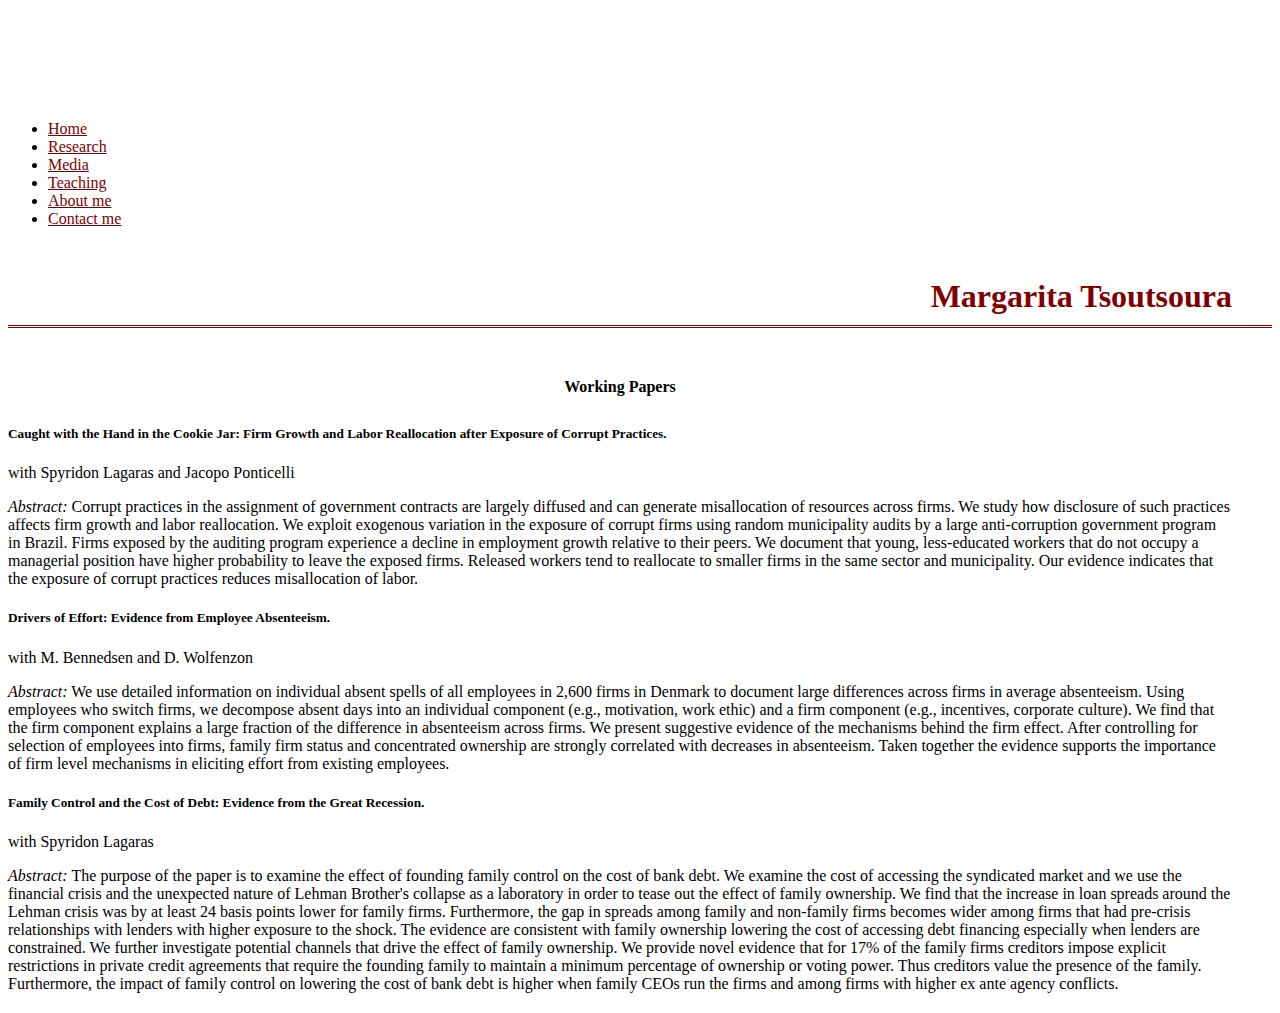
==== research.html @ 041a8150 "initial commit" ====
</!DOCTYPE html>
<html>

<head>
    <title>Margarita Tsoutsoura</title>
    <meta charset="utf-8">
    <meta name="viewport" content="width=device-width, initial-scale=1, shrink-to-fit=no">

    <!-- Bootstrap CSS -->
    <link rel="stylesheet" href="https://stackpath.bootstrapcdn.com/bootstrap/4.1.1/css/bootstrap.min.css" integrity="sha384-WskhaSGFgHYWDcbwN70/dfYBj47jz9qbsMId/iRN3ewGhXQFZCSftd1LZCfmhktB"
        crossorigin="anonymous">
    <!-- Customized CSS -->
    <link rel="stylesheet" type="text/css" href="index.css">
</head>

<body>

    <div class="row">
        <div class="col-3">

            <ul class="nav flex-column">
                <li class="nav-item">
                    <a class="nav-link" href="index.html">Home</a>
                </li>
                <li class="nav-item">
                    <a class="nav-link" href="research.html">Research</a>
                </li>
                <li class="nav-item">
                    <a class="nav-link" href="#">Media</a>
                </li>
                <li class="nav-item">
                    <a class="nav-link" href="#">Teaching</a>
                </li>
                <li class="nav-item">
                    <a class="nav-link" href="#">About me</a>
                </li>
                <li class="nav-item">
                    <a class="nav-link" href="#">Contact me</a>
                </li>
                <!-- <li class="nav-item">
          <a class="nav-link disabled" href="#">Disabled</a>
        </li> -->
            </ul>
        </div>



        <div class="col">
            <div id="name-div">
                <h1>Margarita Tsoutsoura</h1>
            </div>

            <div id="papers">
                <h4>Working Papers</h4>
                <div class="paper">
                    <h5>Caught with the Hand in the Cookie Jar: Firm Growth and Labor Reallocation after Exposure of Corrupt
                        Practices.
                    </h5>
                    <p>with Spyridon Lagaras and Jacopo Ponticelli</p>
                    <p>
                        <em>Abstract: </em>Corrupt practices in the assignment of government contracts are largely diffused and
                        can generate misallocation of resources across firms. We study how disclosure of such practices affects
                        firm growth and labor reallocation. We exploit exogenous variation in the exposure of corrupt firms
                        using random municipality audits by a large anti-corruption government program in Brazil. Firms exposed
                        by the auditing program experience a decline in employment growth relative to their peers. We document
                        that young, less-educated workers that do not occupy a managerial position have higher probability
                        to leave the exposed firms. Released workers tend to reallocate to smaller firms in the same sector
                        and municipality. Our evidence indicates that the exposure of corrupt practices reduces misallocation
                        of labor.</p>
                </div>

                <div class="paper">
                    <h5>Drivers of Effort: Evidence from Employee Absenteeism.
                    </h5>
                    <p>with M. Bennedsen and D. Wolfenzon </p>
                    <p>
                        <em>Abstract:</em> We use detailed information on individual absent spells of all employees in 2,600
                        firms in Denmark to document large differences across firms in average absenteeism. Using employees
                        who switch firms, we decompose absent days into an individual component (e.g., motivation, work ethic)
                        and a firm component (e.g., incentives, corporate culture). We find that the firm component explains
                        a large fraction of the difference in absenteeism across firms. We present suggestive evidence of
                        the mechanisms behind the firm effect. After controlling for selection of employees into firms, family
                        firm status and concentrated ownership are strongly correlated with decreases in absenteeism. Taken
                        together the evidence supports the importance of firm level mechanisms in eliciting effort from existing
                        employees.
                    </p>
                </div>

                <div class="paper">
                    <h5>Family Control and the Cost of Debt: Evidence from the Great Recession.
                    </h5>
                    <p>with Spyridon Lagaras</p>
                    <p>
                        <em>Abstract: </em>The purpose of the paper is to examine the effect of founding family control on the
                        cost of bank debt. We examine the cost of accessing the syndicated market and we use the financial
                        crisis and the unexpected nature of Lehman Brother's collapse as a laboratory in order to tease out
                        the effect of family ownership. We find that the increase in loan spreads around the Lehman crisis
                        was by at least 24 basis points lower for family firms. Furthermore, the gap in spreads among family
                        and non-family firms becomes wider among firms that had pre-crisis relationships with lenders with
                        higher exposure to the shock. The evidence are consistent with family ownership lowering the cost
                        of accessing debt financing especially when lenders are constrained. We further investigate potential
                        channels that drive the effect of family ownership. We provide novel evidence that for 17% of the
                        family firms creditors impose explicit restrictions in private credit agreements that require the
                        founding family to maintain a minimum percentage of ownership or voting power. Thus creditors value
                        the presence of the family. Furthermore, the impact of family control on lowering the cost of bank
                        debt is higher when family CEOs run the firms and among firms with higher ex ante agency conflicts.
                </div>
            </div>
        </div>
    </div>


    <script src="https://code.jquery.com/jquery-3.3.1.slim.min.js" integrity="sha384-q8i/X+965DzO0rT7abK41JStQIAqVgRVzpbzo5smXKp4YfRvH+8abtTE1Pi6jizo"
        crossorigin="anonymous"></script>
    <script src="https://cdnjs.cloudflare.com/ajax/libs/popper.js/1.14.3/umd/popper.min.js" integrity="sha384-ZMP7rVo3mIykV+2+9J3UJ46jBk0WLaUAdn689aCwoqbBJiSnjAK/l8WvCWPIPm49"
        crossorigin="anonymous"></script>
    <script src="https://stackpath.bootstrapcdn.com/bootstrap/4.1.1/js/bootstrap.min.js" integrity="sha384-smHYKdLADwkXOn1EmN1qk/HfnUcbVRZyYmZ4qpPea6sjB/pTJ0euyQp0Mk8ck+5T"
        crossorigin="anonymous"></script>

</body>

</html>
---- index.css ----
/* -----------------------Left menu -------------------------*/
#menu{
    border-right: double;
    height: 100%;
}

ul.nav.flex-column{
    margin-top: 120px;
}

a.nav-link{
    text-align: center;
    color: #800000;
}

/* ----------------------main--------------------------------*/
#name-div{
    border-bottom: double;
    color: #800000;
}

h1{
    margin-top: 50px;
    margin-bottom: 10px;
    text-align: right;
    margin-right: 40px;
}


/* ----------------------research--------------------------- */
h4{
    text-align: center;
    margin-top: 50px;
    margin-bottom: 30px;
}

#papers{
    margin-top: 25px;
    margin-right: 40px;
}

.paper{
    /* border-bottom:double; */
    margin-bottom: 20px;
}
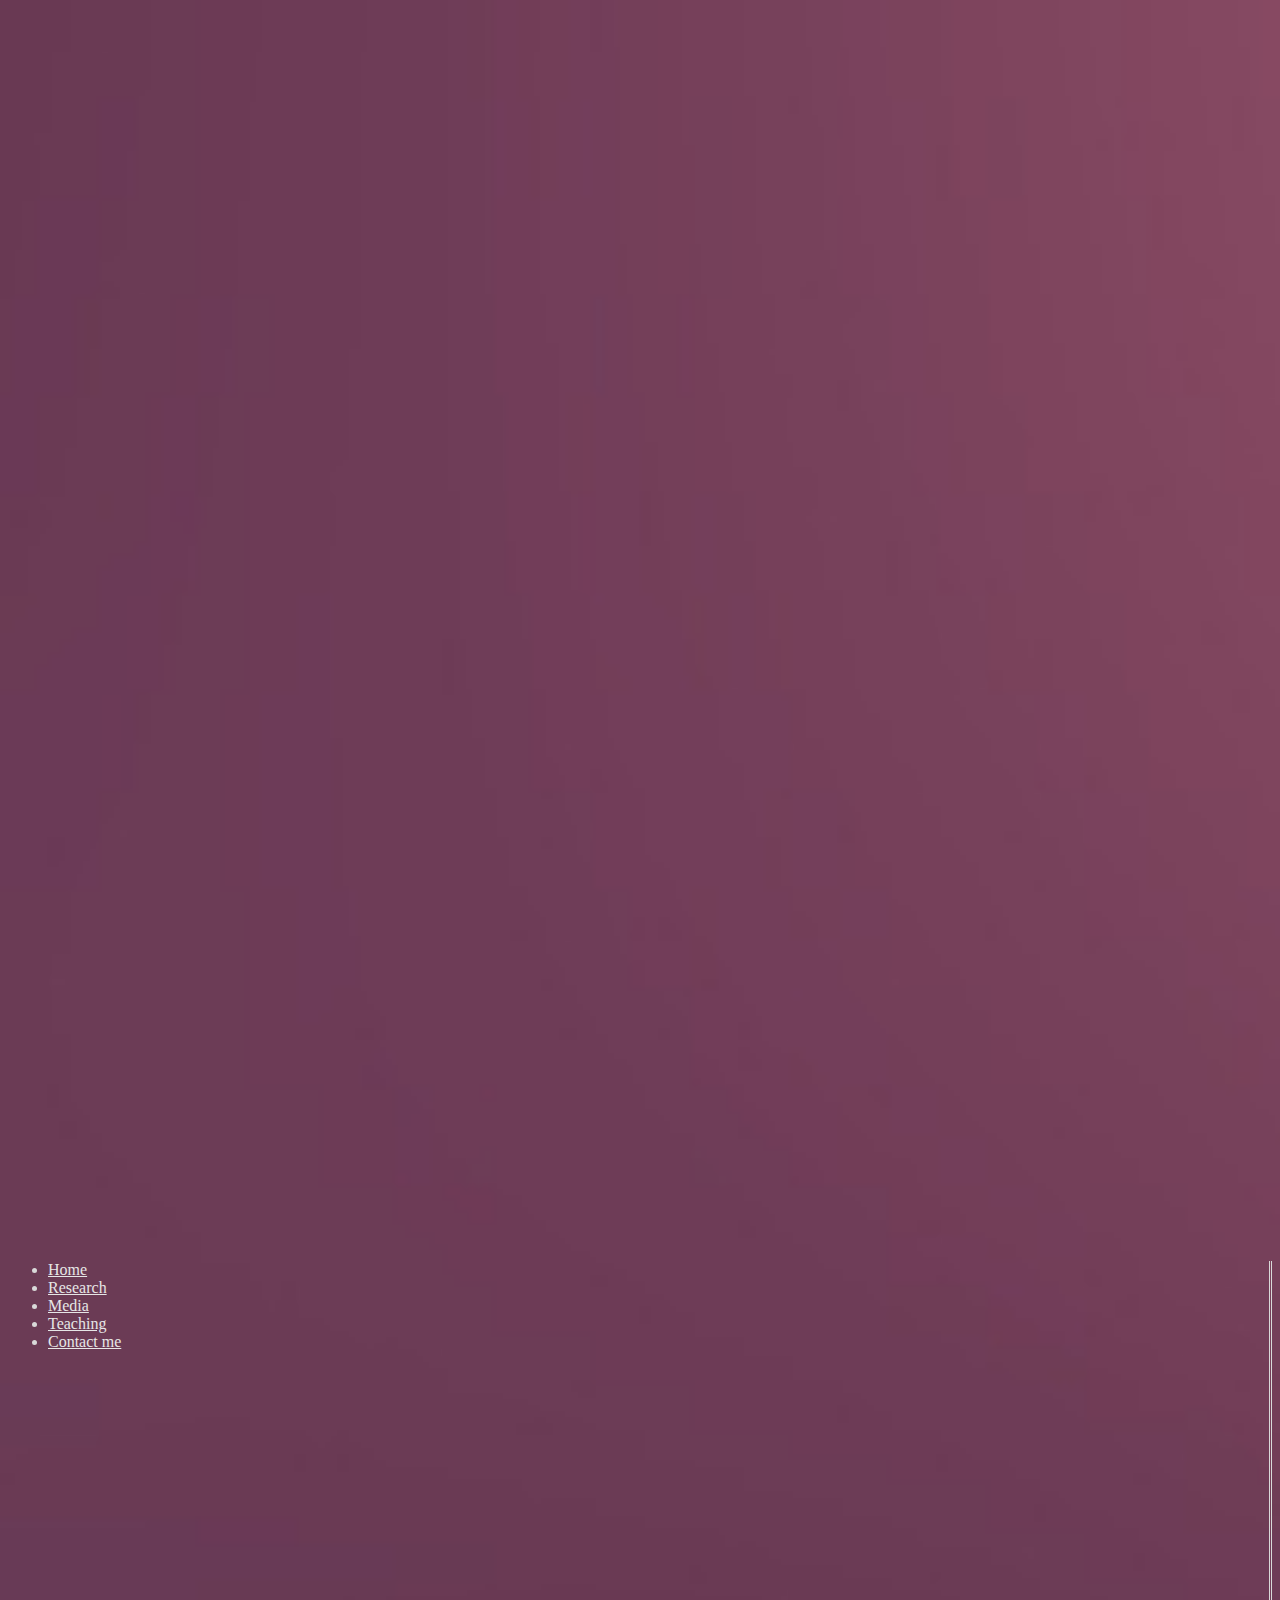
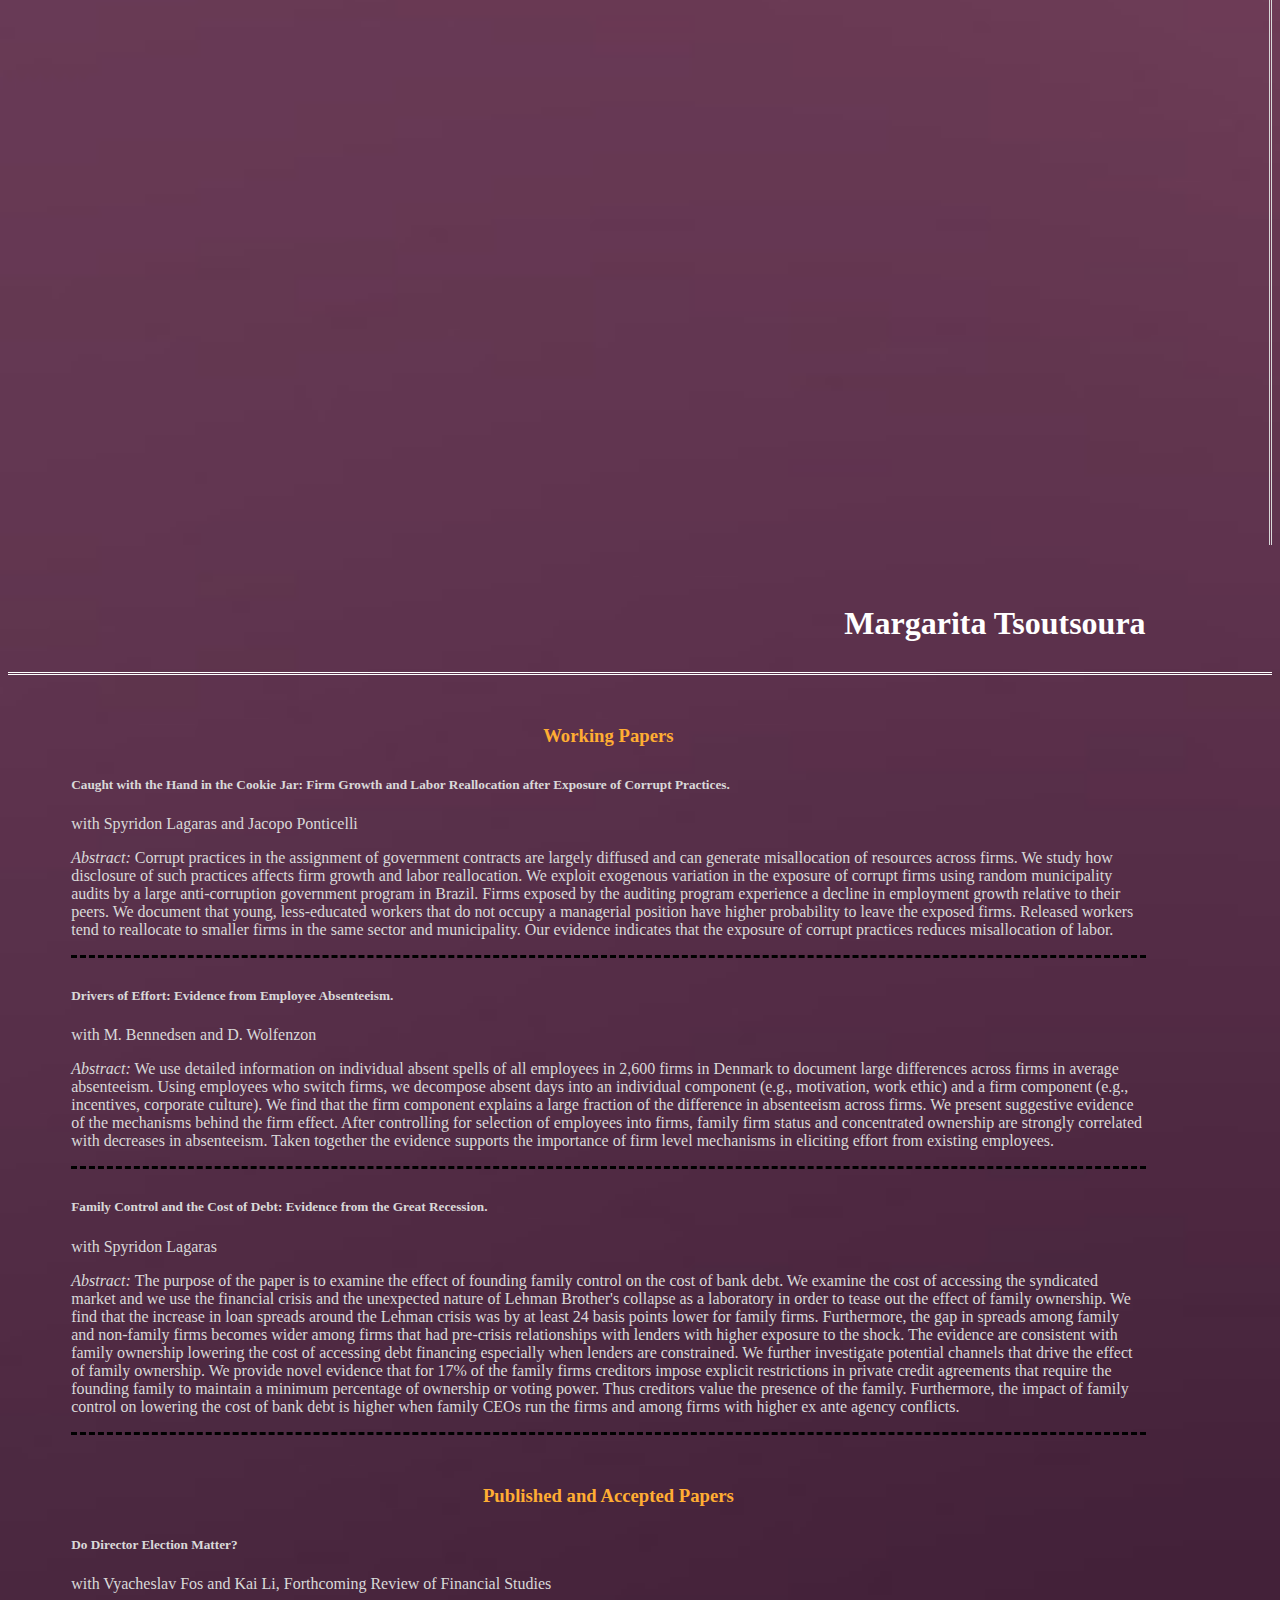
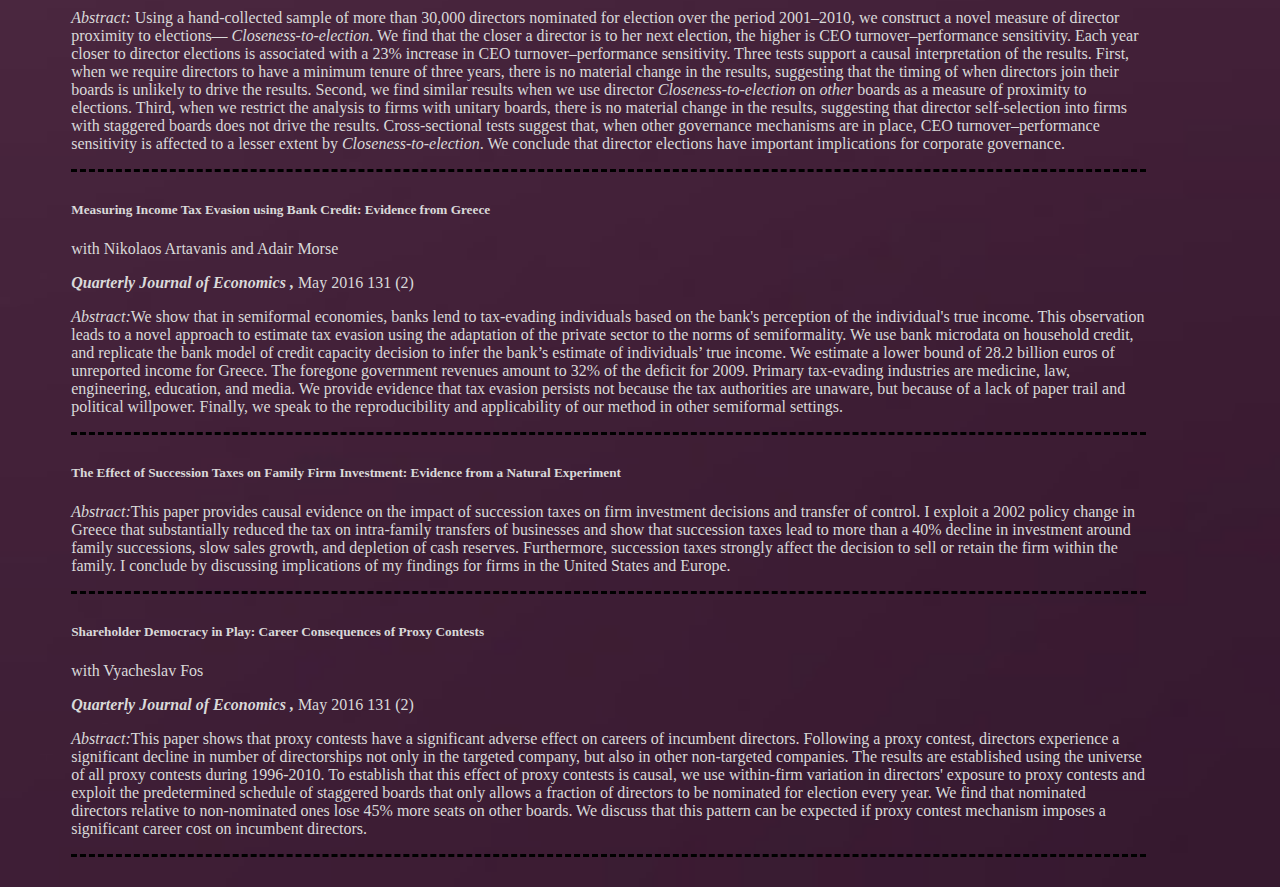
==== commit 1a7afea1: "for Thursday meeting" ====
--- a/research.html
+++ b/research.html
@@ -16,7 +16,7 @@
 <body>
 
     <div class="row">
-        <div class="col-3">
+        <div class="col-2">
 
             <ul class="nav flex-column">
                 <li class="nav-item">
@@ -26,16 +26,16 @@
                     <a class="nav-link" href="research.html">Research</a>
                 </li>
                 <li class="nav-item">
-                    <a class="nav-link" href="#">Media</a>
-                </li>
-                <li class="nav-item">
-                    <a class="nav-link" href="#">Teaching</a>
-                </li>
-                <li class="nav-item">
+                    <a class="nav-link" href="media.html">Media</a>
+                </li>
+                <li class="nav-item">
+                    <a class="nav-link" href="teaching.html">Teaching</a>
+                </li>
+                <!-- <li class="nav-item">
                     <a class="nav-link" href="#">About me</a>
-                </li>
-                <li class="nav-item">
-                    <a class="nav-link" href="#">Contact me</a>
+                </li> -->
+                <li class="nav-item">
+                    <a class="nav-link" href="contactme.html">Contact me</a>
                 </li>
                 <!-- <li class="nav-item">
           <a class="nav-link disabled" href="#">Disabled</a>
@@ -51,7 +51,7 @@
             </div>
 
             <div id="papers">
-                <h4>Working Papers</h4>
+                <h3>Working Papers</h3>
                 <div class="paper">
                     <h5>Caught with the Hand in the Cookie Jar: Firm Growth and Labor Reallocation after Exposure of Corrupt
                         Practices.
@@ -104,7 +104,100 @@
                         founding family to maintain a minimum percentage of ownership or voting power. Thus creditors value
                         the presence of the family. Furthermore, the impact of family control on lowering the cost of bank
                         debt is higher when family CEOs run the firms and among firms with higher ex ante agency conflicts.
-                </div>
+                    </p>
+                </div>
+
+                <h3>Published and Accepted Papers</h3>
+                <div class="paper">
+                    <h5>Do Director Election Matter?
+                    </h5>
+                    <p>with Vyacheslav Fos and Kai Li, Forthcoming Review of Financial Studies</p>
+                    <p>
+                        <em>Abstract: </em>Using a hand-collected sample of more than 30,000 directors nominated for election
+                        over the period 2001–2010, we construct a novel measure of director proximity to elections—
+                        <em>Closeness-to-election</em>. We find that the closer a director is to her next election, the higher
+                        is CEO turnover–performance sensitivity. Each year closer to director elections is associated with
+                        a 23% increase in CEO turnover–performance sensitivity. Three tests support a causal interpretation
+                        of the results. First, when we require directors to have a minimum tenure of three years, there is
+                        no material change in the results, suggesting that the timing of when directors join their boards
+                        is unlikely to drive the results. Second, we find similar results when we use director
+                        <em>Closeness-to-election</em> on
+                        <em>other</em> boards as a measure of proximity to elections. Third, when we restrict the analysis to
+                        firms with unitary boards, there is no material change in the results, suggesting that director self-selection
+                        into firms with staggered boards does not drive the results. Cross-sectional tests suggest that,
+                        when other governance mechanisms are in place, CEO turnover–performance sensitivity is affected to
+                        a lesser extent by
+                        <em>Closeness-to-election</em>. We conclude that director elections have important implications for corporate
+                        governance.
+                    </p>
+                </div>
+
+                <div class="paper">
+                    <h5>Measuring Income Tax Evasion using Bank Credit: Evidence from Greece
+                    </h5>
+                    <p>with Nikolaos Artavanis and Adair Morse</p>
+                    <p>
+                        <em>
+                            <strong>Quarterly Journal of Economics</strong>
+                        </em>
+                        <strong>
+                            <em>, </em>
+                        </strong>May 2016 131 (2)</p>
+                    <!-- TODO: Some contents are missing here -->
+                    <p>
+                        <em>Abstract:</em>We show that in semiformal economies, banks lend to tax-evading individuals based on
+                        the bank's perception of the individual's true income. This observation leads to a novel approach
+                        to estimate tax evasion using the adaptation of the private sector to the norms of semiformality.
+                        We use bank microdata on household credit, and replicate the bank model of credit capacity decision
+                        to infer the bank’s estimate of individuals’ true income. We estimate a lower bound of 28.2 billion
+                        euros of unreported income for Greece. The foregone government revenues amount to 32% of the deficit
+                        for 2009. Primary tax-evading industries are medicine, law, engineering, education, and media. We
+                        provide evidence that tax evasion persists not because the tax authorities are unaware, but because
+                        of a lack of paper trail and political willpower. Finally, we speak to the reproducibility and applicability
+                        of our method in other semiformal settings.
+                    </p>
+                </div>
+
+                <div class="paper">
+                    <h5>The Effect of Succession Taxes on Family Firm Investment: Evidence from a Natural Experiment
+                    </h5>
+                    <!-- TODO: Some contents are missing here -->
+                    <p>
+                        <em>Abstract:</em>This paper provides causal evidence on the impact of succession taxes on firm investment
+                        decisions and transfer of control. I exploit a 2002 policy change in Greece that substantially reduced
+                        the tax on intra-family transfers of businesses and show that succession taxes lead to more than
+                        a 40% decline in investment around family successions, slow sales growth, and depletion of cash reserves.
+                        Furthermore, succession taxes strongly affect the decision to sell or retain the firm within the
+                        family. I conclude by discussing implications of my findings for firms in the United States and Europe.
+                    </p>
+                </div>
+
+                <div class="paper">
+                    <h5>Shareholder Democracy in Play: Career Consequences of Proxy Contests
+                    </h5>
+                    <p>with Vyacheslav Fos</p>
+                    <p>
+                        <em>
+                            <strong>Quarterly Journal of Economics</strong>
+                        </em>
+                        <strong>
+                            <em>, </em>
+                        </strong>May 2016 131 (2)</p>
+                    <!-- TODO: Some contents are missing here -->
+                    <p>
+                        <em>Abstract:</em>This paper shows that proxy contests have a significant adverse effect on careers of
+                        incumbent directors. Following a proxy contest, directors experience a significant decline in number
+                        of directorships not only in the targeted company, but also in other non-targeted companies. The
+                        results are established using the universe of all proxy contests during 1996-2010. To establish that
+                        this effect of proxy contests is causal, we use within-firm variation in directors' exposure to proxy
+                        contests and exploit the predetermined schedule of staggered boards that only allows a fraction of
+                        directors to be nominated for election every year. We find that nominated directors relative to non-nominated
+                        ones lose 45% more seats on other boards. We discuss that this pattern can be expected if proxy contest
+                        mechanism imposes a significant career cost on incumbent directors.
+                    </p>
+                </div>
+
+
             </div>
         </div>
     </div>
--- a/index.css
+++ b/index.css
@@ -1,45 +1,137 @@
+body{
+    background: url("background.jpg");
+    background-size: cover;
+    color: #d9d9d9;
+    /* 007399 */
+}
+
 /* -----------------------Left menu -------------------------*/
+.col-2{
+    border-right: double;
+    min-height: 100%;
+}
+
+.col{
+    padding-left: 0;
+}
+
 #menu{
     border-right: double;
     height: 100%;
 }
 
 ul.nav.flex-column{
-    margin-top: 120px;
+    margin-top: 100%;
 }
 
 a.nav-link{
     text-align: center;
-    color: #800000;
+    color: #e6e6e6
 }
 
 /* ----------------------main--------------------------------*/
 #name-div{
     border-bottom: double;
-    color: #800000;
+    color: white;
+    /* margin-right: 5%; */
+    /* margin-bottom: 5%; */
+}
+
+#img-div{
+    margin-top: 30px;
+    margin-left: 5%;
+    float:left;
+    height: 20%;
+    width: 30%;
+}
+
+#indeximg{
+    border-radius: 5%;
+    max-width: 100%;
+}
+
+#aboutme{
+    margin-top: 30px;
+    margin-left: 5%;
+    width: 55%;
+    float:left;
 }
 
 h1{
-    margin-top: 50px;
-    margin-bottom: 10px;
+    margin-top: 60px;
+    margin-bottom: 30px;
     text-align: right;
-    margin-right: 40px;
+    margin-right: 10%;
+    color: white;
 }
 
 
 /* ----------------------research--------------------------- */
-h4{
+h3{
     text-align: center;
     margin-top: 50px;
     margin-bottom: 30px;
+    color: #ffad33;
 }
+
 
 #papers{
     margin-top: 25px;
-    margin-right: 40px;
+    margin-right: 10%;
+    margin-left: 5%;
 }
 
 .paper{
     /* border-bottom:double; */
-    margin-bottom: 20px;
+    margin-bottom: 30px;
+    border-bottom: dashed;
+    border-bottom-color: black;
+}
+
+
+/* ----------------------media------------------------------ */
+#media-div{
+    margin-top: 5%;
+}
+
+#media-ul{
+    list-style-type: none;
+}
+
+.media-li{
+    margin-bottom: 15px;
+}
+
+a{
+    color: #668cff;
+}
+
+
+/* ----------------------teaching----------------------------- */
+#teaching-div{
+    margin-right: 10%;
+    margin-left: 5%;
+}
+
+
+/* ----------------------Contact Me--------------------------- */
+#contactme-main{
+    margin-top: 10%:
+}
+
+#contactme-img{
+    margin-left: 15%;
+    width: 25%;
+    float:left;
+}
+
+#contactme-content{
+    margin-left: 10%;
+    float:left;
+    width: 50%;
+
+}
+
+#customizedh5{
+    margin-top: 15%;
 }